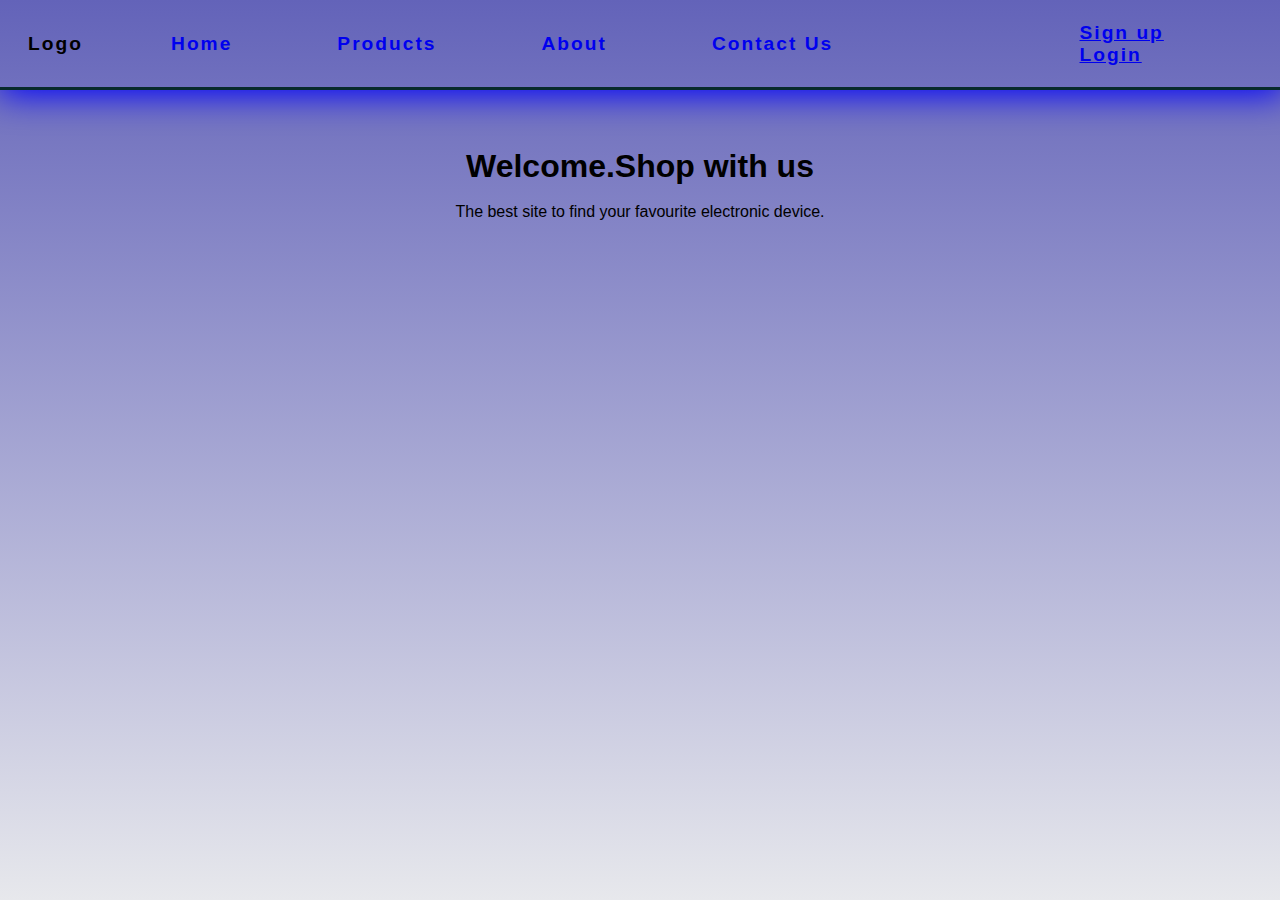
==== index.html @ 3da7c5a0 "Build dynamic navbar" ====
<!DOCTYPE html>
<html lang="en">

<head>
    <meta charset="UTF-8">
    <meta name="viewport" content="width=device-width, initial-scale=1.0">
    <script src="https://fontawesome.com/icons"></script>
    <title>Document</title>
    <link rel="stylesheet" href="./styles.css">
</head>

<body>
    <nav class="navbar">

    </nav>
    <section>
        <h1>Welcome.Shop with us</h1>
        <p>The best site to find your favourite electronic device.</p>
    </section>
    <script src=" ./script.js ">
    </script>

</body>

</html>
---- styles.css ----
* {
    margin: 0;
    padding: 0%;
    box-sizing: border-box;
}

body {
    background-image: linear-gradient(to bottom, rgb(99, 99, 185), rgb(231, 232, 236));
    background-attachment: fixed;
    font-family: sans-serif;
}

section {
    width: 80vw;
    margin: 5% auto;
    padding-top: 40;
    text-align: center;
    line-height: 25px;
}

h1 {
    margin-bottom: 20px;
}
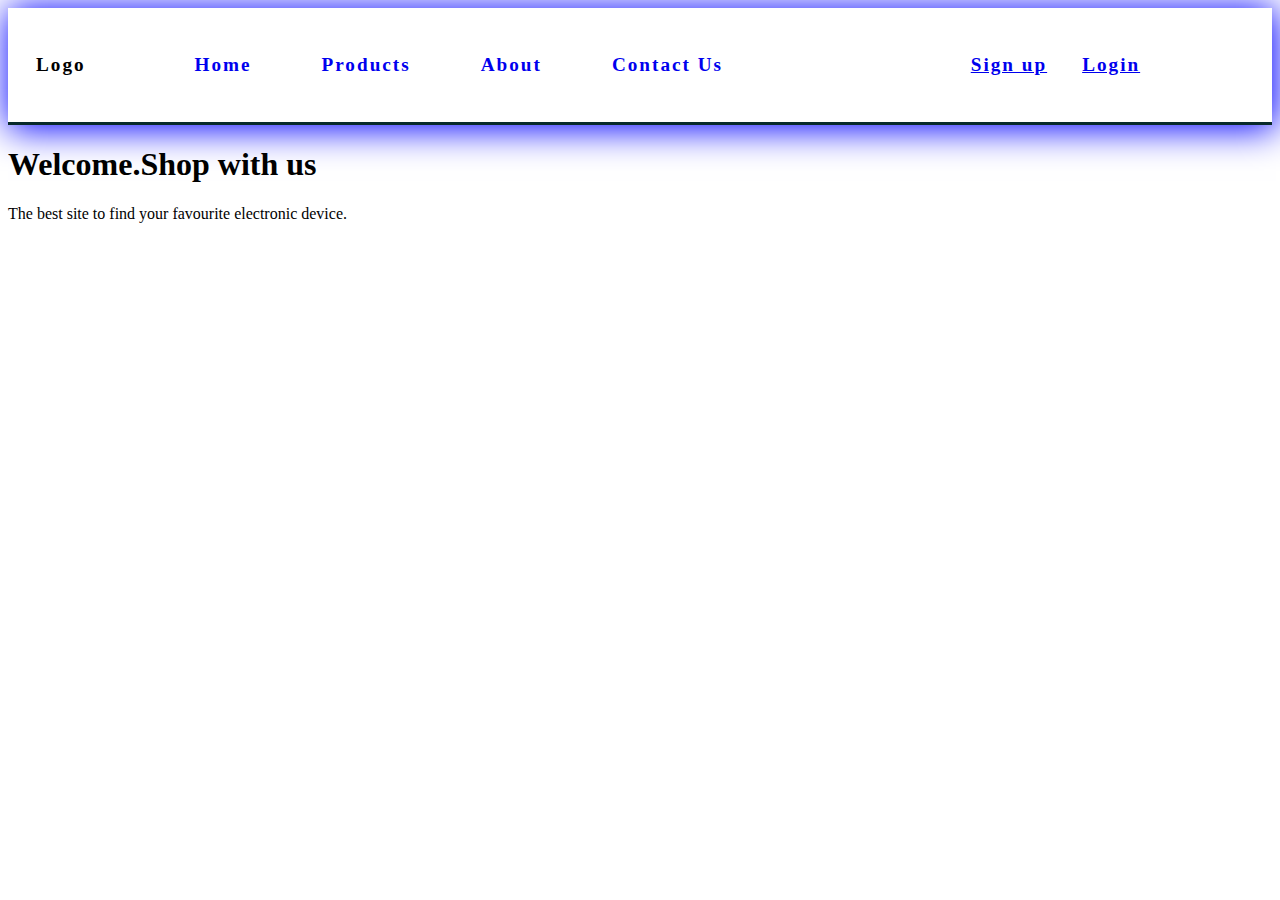
==== commit ce62c646: "CSS updates" ====
--- a/index.html
+++ b/index.html
@@ -1,13 +1,4 @@
-<!DOCTYPE html>
-<html lang="en">
-
-<head>
-    <meta charset="UTF-8">
-    <meta name="viewport" content="width=device-width, initial-scale=1.0">
-    <script src="https://fontawesome.com/icons"></script>
-    <title>Document</title>
-    <link rel="stylesheet" href="./styles.css">
-</head>
+<link rel="import" href="./includes/header.html">
 
 <body>
     <nav class="navbar">
@@ -17,7 +8,7 @@
         <h1>Welcome.Shop with us</h1>
         <p>The best site to find your favourite electronic device.</p>
     </section>
-    <script src=" ./script.js ">
+    <script src="./script.js">
     </script>
 
 </body>
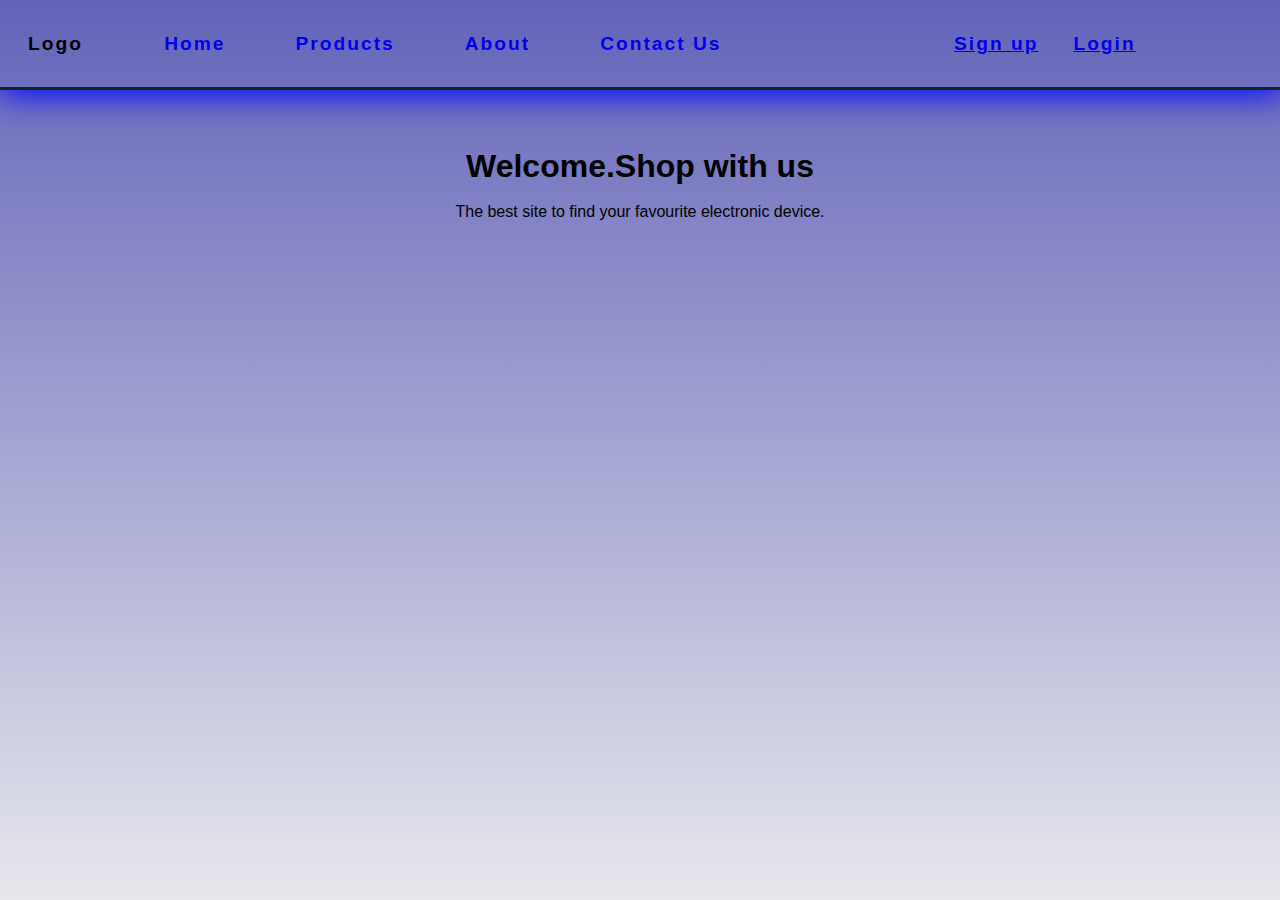
==== commit add9b7e2: "Implemented feature X, fixed bug Y" ====
--- a/index.html
+++ b/index.html
@@ -1,5 +1,16 @@
-<link rel="import" href="./includes/header.html">
+<!DOCTYPE html>
+<html lang="en">
 
+
+<head>
+    <meta charset="UTF-8">
+    <meta name="viewport" content="width=device-width, initial-scale=1.0">
+    <script src="https://fontawesome.com/icons"></script>
+    <title>Document</title>
+    <link rel="stylesheet" href="./css/styles.css">
+    <link rel="import" href="./css/styles.css">
+
+</head>
 <body>
     <nav class="navbar">
 
@@ -8,7 +19,7 @@
         <h1>Welcome.Shop with us</h1>
         <p>The best site to find your favourite electronic device.</p>
     </section>
-    <script src="./script.js">
+    <script src="./js/script.js">
     </script>
 
 </body>
--- a/css/styles.css
+++ b/css/styles.css
@@ -0,0 +1,23 @@
+* {
+    margin: 0;
+    padding: 0%;
+    box-sizing: border-box;
+}
+
+body {
+    background-image: linear-gradient(to bottom, rgb(99, 99, 185), rgb(231, 232, 236));
+    background-attachment: fixed;
+    font-family: sans-serif;
+}
+
+section {
+    width: 80vw;
+    margin: 5% auto;
+    padding-top: 40;
+    text-align: center;
+    line-height: 25px;
+}
+
+h1 {
+    margin-bottom: 20px;
+}--- a/css/styles.css
+++ b/css/styles.css
@@ -0,0 +1,23 @@
+* {
+    margin: 0;
+    padding: 0%;
+    box-sizing: border-box;
+}
+
+body {
+    background-image: linear-gradient(to bottom, rgb(99, 99, 185), rgb(231, 232, 236));
+    background-attachment: fixed;
+    font-family: sans-serif;
+}
+
+section {
+    width: 80vw;
+    margin: 5% auto;
+    padding-top: 40;
+    text-align: center;
+    line-height: 25px;
+}
+
+h1 {
+    margin-bottom: 20px;
+}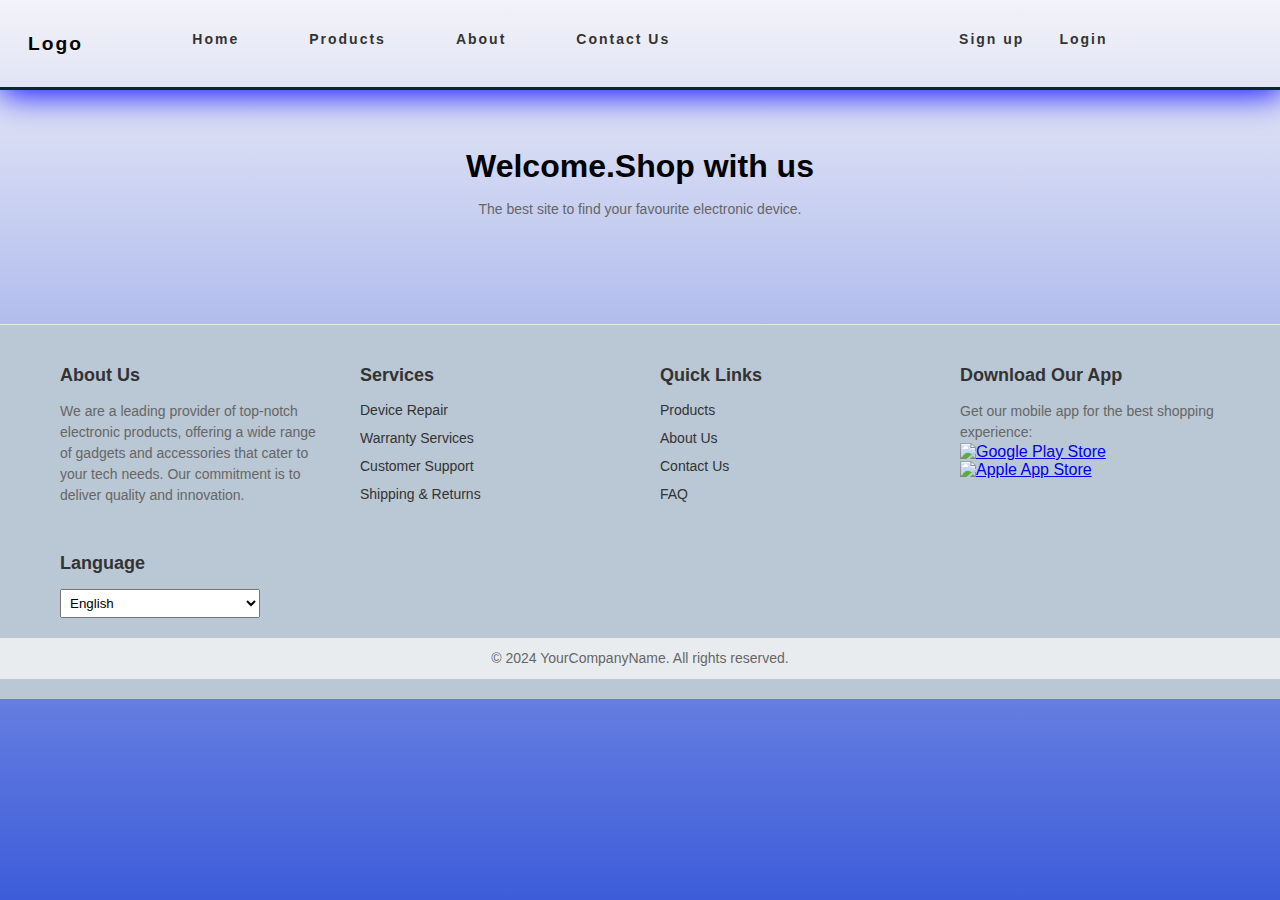
==== commit 41d64832: "create user signup form" ====
--- a/index.html
+++ b/index.html
@@ -8,9 +8,9 @@
     <script src="https://fontawesome.com/icons"></script>
     <title>Document</title>
     <link rel="stylesheet" href="./css/styles.css">
-    <link rel="import" href="./css/styles.css">
 
 </head>
+
 <body>
     <nav class="navbar">
 
@@ -19,9 +19,93 @@
         <h1>Welcome.Shop with us</h1>
         <p>The best site to find your favourite electronic device.</p>
     </section>
+    <div class="container">
+        <div class="blurred-image"></div>
+    </div>
+
+    <script>
+        window.onload = function() {
+            const blurredImage = document.querySelector('.blurred-image');
+
+            // Function to toggle active class for image animation
+            function toggleActive() {
+                blurredImage.classList.toggle('active');
+            }
+
+            // Toggle active class every 3 seconds
+            setInterval(toggleActive, 3000);
+        }
+    </script>
     <script src="./js/script.js">
     </script>
 
 </body>
+<footer>
+    <div class="container">
+
+        <!-- About Us Section -->
+        <div>
+            <h4>About Us</h4>
+            <p>We are a leading provider of top-notch electronic products, offering a wide range of gadgets and accessories that cater to your tech needs. Our commitment is to deliver quality and innovation.</p>
+        </div>
+
+        <!-- Services Section -->
+        <div>
+            <h4>Services</h4>
+            <ul>
+                <li><a href="/repair">Device Repair</a></li>
+                <li><a href="/warranty">Warranty Services</a></li>
+                <li><a href="/support">Customer Support</a></li>
+                <li><a href="/shipping">Shipping & Returns</a></li>
+            </ul>
+        </div>
+
+        <!-- Quick Links Section -->
+        <div>
+            <h4>Quick Links</h4>
+            <ul>
+                <li><a href="/products">Products</a></li>
+                <li><a href="/about">About Us</a></li>
+                <li><a href="/contact">Contact Us</a></li>
+                <li><a href="/faq">FAQ</a></li>
+            </ul>
+        </div>
+
+        <!-- Download Our App Section -->
+        <div class="app-links">
+            <h4>Download Our App</h4>
+            <p>Get our mobile app for the best shopping experience:</p>
+            <a href="https://play.google.com/store" target="_blank"><img src="google-play-badge.png" alt="Google Play Store"></a>
+            <a href="https://www.apple.com/app-store/" target="_blank"><img src="app-store-badge.png" alt="Apple App Store"></a>
+        </div>
+
+        <!-- Language Switcher -->
+        <div class="language-switcher">
+            <h4>Language</h4>
+            <select id="language-select">
+                  <option value="en" selected>English</option>
+                  <option value="sw">Swahili</option>
+                  <option value="es">Español</option>
+                  <option value="fr">Français</option>
+                  <option value="de">Deutsch</option>
+                  <option value="zh">中文</option>
+                </select>
+        </div>
+    </div>
+
+    <!-- Copyright Section -->
+    <div class="copyright">
+        <p>&copy; 2024 YourCompanyName. All rights reserved.</p>
+    </div>
+</footer>
+
+<script>
+    document.getElementById('language-select').addEventListener('change'),
+        function() {
+            const selectedLanguage = this.value;
+            alert('Language changed to: ' + selectedLanguage);
+            0
+        }
+</script>
 
 </html>--- a/css/styles.css
+++ b/css/styles.css
@@ -1,23 +1,246 @@
-* {
-    margin: 0;
-    padding: 0%;
-    box-sizing: border-box;
-}
-
-body {
-    background-image: linear-gradient(to bottom, rgb(99, 99, 185), rgb(231, 232, 236));
-    background-attachment: fixed;
-    font-family: sans-serif;
-}
-
-section {
-    width: 80vw;
-    margin: 5% auto;
-    padding-top: 40;
-    text-align: center;
-    line-height: 25px;
-}
-
-h1 {
-    margin-bottom: 20px;
-}+                                    * {
+                                        margin: 0;
+                                        padding: 0%;
+                                        box-sizing: border-box;
+                                    }
+                                    
+                                    body {
+                                        background-image: linear-gradient(to bottom, rgb(243, 243, 248), rgb(61, 92, 217));
+                                        background-attachment: fixed;
+                                        font-family: sans-serif;
+                                    }
+                                    
+                                    section {
+                                        width: 80vw;
+                                        margin: 5% auto;
+                                        padding-top: 40;
+                                        text-align: center;
+                                        line-height: 25px;
+                                    }
+                                    
+                                    h1 {
+                                        margin-bottom: 20px;
+                                    }
+                                    
+                                    footer {
+                                        background-color: #bac7d4;
+                                        padding: 20px 0;
+                                        border-top: 1px solid #e7e7e7;
+                                        z-index: 1000;
+                                    }
+                                    
+                                    .container {
+                                        max-width: 1200px;
+                                        margin: auto;
+                                        display: flex;
+                                        justify-content: space-between;
+                                        flex-wrap: wrap;
+                                    }
+                                    
+                                    .container div {
+                                        flex: 1;
+                                        padding: 20px;
+                                        min-width: 250px;
+                                    }
+                                    
+                                    h4 {
+                                        font-size: 18px;
+                                        margin-bottom: 15px;
+                                        color: #333;
+                                    }
+                                    
+                                    p {
+                                        color: #666;
+                                        font-size: 14px;
+                                        line-height: 1.5;
+                                    }
+                                    
+                                    ul {
+                                        list-style: none;
+                                        padding: 0;
+                                    }
+                                    
+                                    ul li {
+                                        margin-bottom: 10px;
+                                    }
+                                    
+                                    ul li a {
+                                        text-decoration: none;
+                                        color: #333;
+                                        font-size: 14px;
+                                        transition: color 0.3s;
+                                    }
+                                    
+                                    ul li a:hover {
+                                        color: #007bff;
+                                    }
+                                    
+                                    .app-links img {
+                                        width: 120px;
+                                        margin-right: 10px;
+                                    }
+                                    
+                                    .language-switcher select {
+                                        padding: 5px;
+                                        width: 100%;
+                                        max-width: 200px;
+                                    }
+                                    
+                                    .copyright {
+                                        text-align: center;
+                                        padding: 10px 0;
+                                        background-color: #e9ecef;
+                                        color: #333;
+                                        font-size: 14px;
+                                    }
+                                    /* Responsive design */
+                                    
+                                    @media (max-width: 768px) {
+                                        .container {
+                                            flex-direction: column;
+                                            align-items: center;
+                                        }
+                                        .container>div {
+                                            padding: 20px 0;
+                                            text-align: center;
+                                        }
+                                        .app-links {
+                                            display: flex;
+                                            justify-content: center;
+                                        }
+                                    }
+                                    /* .blurred-image {
+                                        width: 100%;
+                                        height: 100%;
+                                        position: absolute;
+                                        top: 0;
+                                        left: 0;
+                                        background-image: url('https://via.placeholder.com/150');
+                                        background-size: cover;
+                                        filter: blur(10px);
+                                        transition: transform 0.5s ease;
+                                    }
+                                    
+                                    .blurred-image.active {
+                                        transform: translateX(100%)
+                                    } */
+                                    
+                                    .header {
+                                        display: flex;
+                                        justify-content: space-between;
+                                        align-items: center;
+                                        padding: 10px 20px;
+                                        background-color: #f0f0f0;
+                                    }
+                                    
+                                    .Logo {
+                                        font-weight: bold;
+                                    }
+                                    
+                                    .Cart {
+                                        cursor: pointer;
+                                    }
+                                    
+                                    .sidebar {
+                                        flex: 0 0 300px;
+                                        background-color: #e0e0e0;
+                                        padding: 20px;
+                                        border-left: 1px solid #ccc;
+                                    }
+                                    
+                                    .head {
+                                        border-bottom: 1px solid #ccc;
+                                        padding-bottom: 10px;
+                                        margin-bottom: 10px;
+                                    }
+                                    
+                                    .foot {
+                                        margin-top: 20px;
+                                        text-align: right;
+                                    }
+                                    /* Media query for smaller screens */
+                                    
+                                    @media only screen and (max-width: 768px) {
+                                        .container {
+                                            flex-direction: column;
+                                        }
+                                        .sidebar {
+                                            flex: 1;
+                                            border-left: none;
+                                            border-top: 1px solid #ccc;
+                                        }
+                                    }
+                                    
+                                    #openSignupBtn {
+                                        padding: 10px 20px;
+                                        font-size: 16px;
+                                        cursor: pointer;
+                                    }
+                                    
+                                    .modal {
+                                        display: none;
+                                        position: fixed;
+                                        z-index: 1;
+                                        left: 0;
+                                        top: 0;
+                                        width: 100%;
+                                        height: 100%;
+                                        overflow: auto;
+                                        background-color: rgba(0, 0, 0, 0.4);
+                                        justify-content: center;
+                                        align-items: center;
+                                    }
+                                    
+                                    .modal-content {
+                                        background-color: #fff;
+                                        padding: 20px;
+                                        border: 1px solid #888;
+                                        width: 300px;
+                                        border-radius: 8px;
+                                        box-shadow: 0 5px 15px rgba(0, 0, 0, 0.3);
+                                    }
+                                    
+                                    .close {
+                                        color: #aaa;
+                                        float: right;
+                                        font-size: 28px;
+                                        font-weight: bold;
+                                        cursor: pointer;
+                                    }
+                                    
+                                    .close:hover,
+                                    .close:focus {
+                                        color: #000;
+                                        text-decoration: none;
+                                        cursor: pointer;
+                                    }
+                                    
+                                    form {
+                                        display: flex;
+                                        flex-direction: column;
+                                    }
+                                    
+                                    label {
+                                        margin-top: 10px;
+                                    }
+                                    
+                                    input {
+                                        padding: 10px;
+                                        margin-top: 5px;
+                                        border: 1px solid #ccc;
+                                        border-radius: 4px;
+                                    }
+                                    
+                                    button[type="submit"] {
+                                        margin-top: 20px;
+                                        padding: 10px;
+                                        background-color: #28a745;
+                                        color: white;
+                                        border: none;
+                                        border-radius: 4px;
+                                        cursor: pointer;
+                                    }
+                                    
+                                    button[type="submit"]:hover {
+                                        background-color: #218838;
+                                    }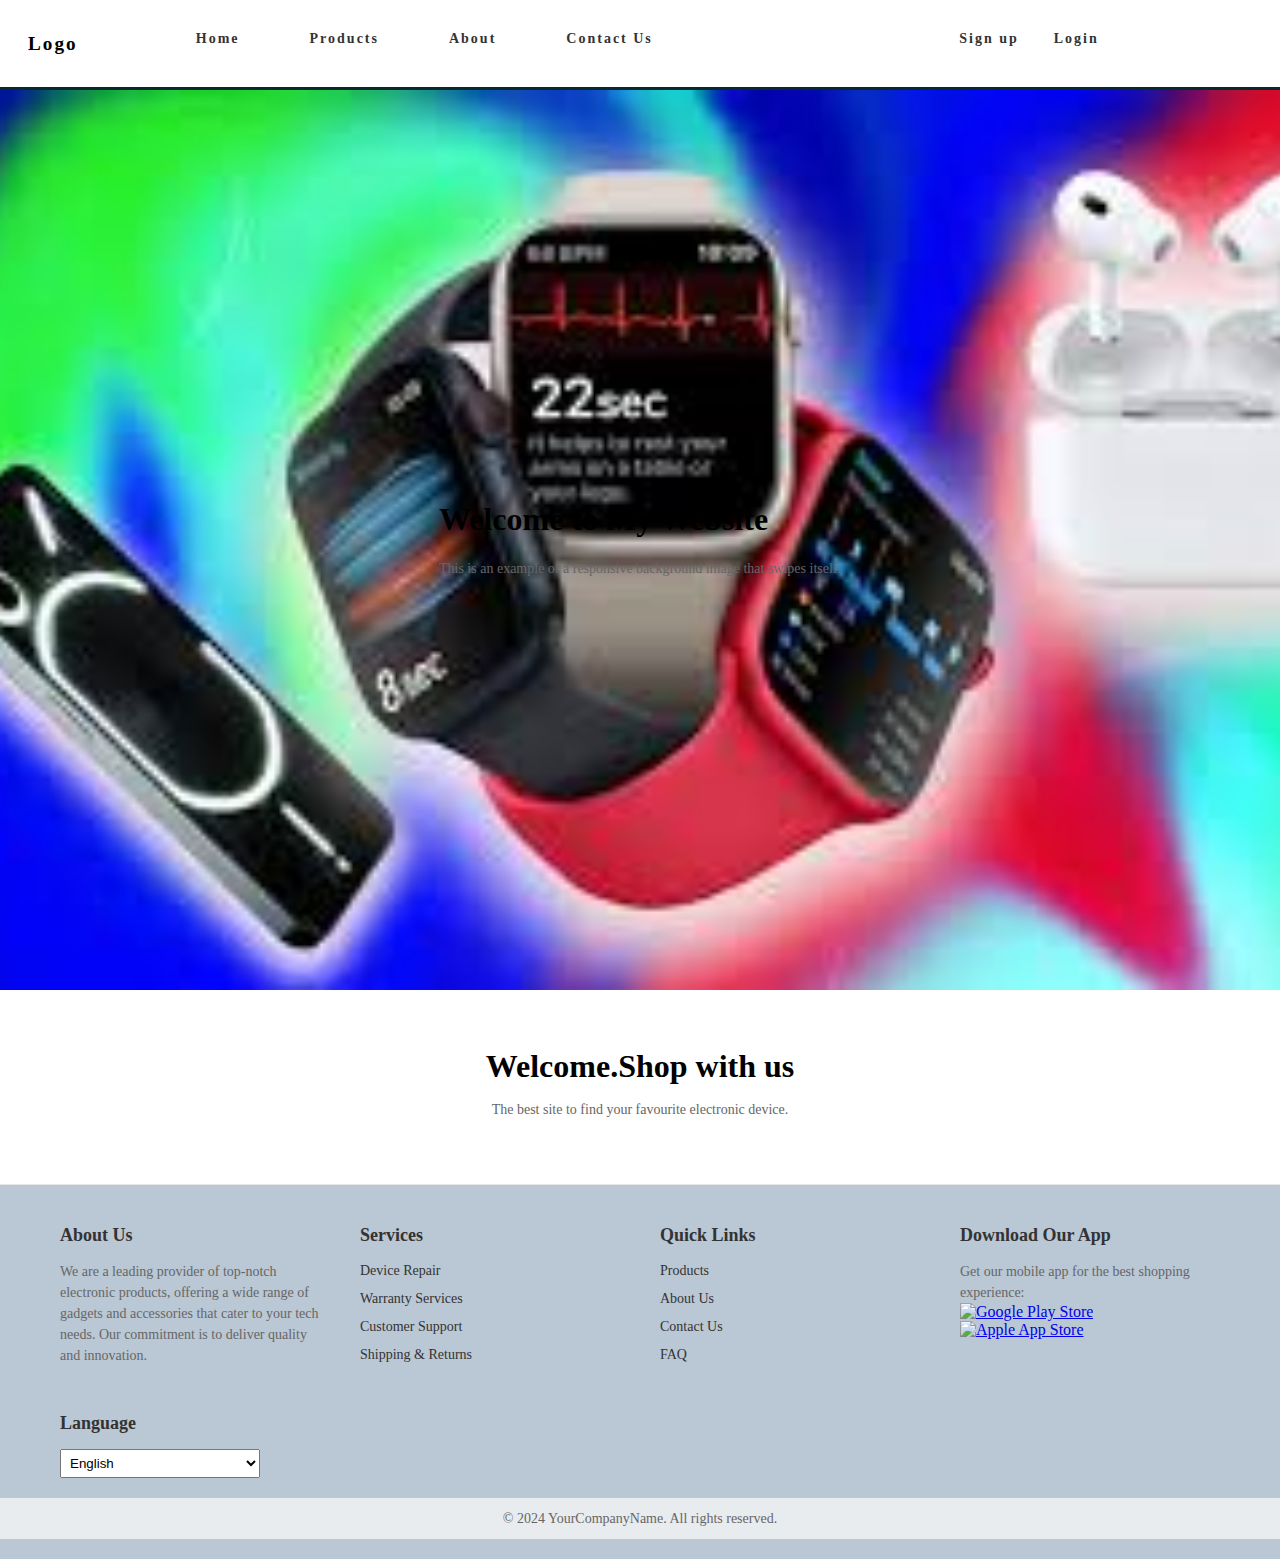
==== commit 1eb96a4b: "Add form validation for login and signup" ====
--- a/index.html
+++ b/index.html
@@ -15,11 +15,18 @@
     <nav class="navbar">
 
     </nav>
+    <div class="background-container" id="backgroundContainer">
+        <div class="content">
+            <h1>Welcome to My Website</h1>
+            <p>This is an example of a responsive background image that swipes itself.</p>
+        </div>
+    </div>
+
     <section>
         <h1>Welcome.Shop with us</h1>
         <p>The best site to find your favourite electronic device.</p>
     </section>
-    <div class="container">
+    <!-- <div class="container">
         <div class="blurred-image"></div>
     </div>
 
@@ -35,7 +42,7 @@
             // Toggle active class every 3 seconds
             setInterval(toggleActive, 3000);
         }
-    </script>
+    </script> -->
     <script src="./js/script.js">
     </script>
 
@@ -98,7 +105,7 @@
         <p>&copy; 2024 YourCompanyName. All rights reserved.</p>
     </div>
 </footer>
-
+<script src="./"></script>
 <script>
     document.getElementById('language-select').addEventListener('change'),
         function() {
--- a/css/styles.css
+++ b/css/styles.css
@@ -1,246 +1,276 @@
-                                    * {
-                                        margin: 0;
-                                        padding: 0%;
-                                        box-sizing: border-box;
-                                    }
-                                    
-                                    body {
-                                        background-image: linear-gradient(to bottom, rgb(243, 243, 248), rgb(61, 92, 217));
-                                        background-attachment: fixed;
-                                        font-family: sans-serif;
-                                    }
-                                    
-                                    section {
-                                        width: 80vw;
-                                        margin: 5% auto;
-                                        padding-top: 40;
-                                        text-align: center;
-                                        line-height: 25px;
-                                    }
-                                    
-                                    h1 {
-                                        margin-bottom: 20px;
-                                    }
-                                    
-                                    footer {
-                                        background-color: #bac7d4;
-                                        padding: 20px 0;
-                                        border-top: 1px solid #e7e7e7;
-                                        z-index: 1000;
-                                    }
-                                    
-                                    .container {
-                                        max-width: 1200px;
-                                        margin: auto;
-                                        display: flex;
-                                        justify-content: space-between;
-                                        flex-wrap: wrap;
-                                    }
-                                    
-                                    .container div {
-                                        flex: 1;
-                                        padding: 20px;
-                                        min-width: 250px;
-                                    }
-                                    
-                                    h4 {
-                                        font-size: 18px;
-                                        margin-bottom: 15px;
-                                        color: #333;
-                                    }
-                                    
-                                    p {
-                                        color: #666;
-                                        font-size: 14px;
-                                        line-height: 1.5;
-                                    }
-                                    
-                                    ul {
-                                        list-style: none;
-                                        padding: 0;
-                                    }
-                                    
-                                    ul li {
-                                        margin-bottom: 10px;
-                                    }
-                                    
-                                    ul li a {
-                                        text-decoration: none;
-                                        color: #333;
-                                        font-size: 14px;
-                                        transition: color 0.3s;
-                                    }
-                                    
-                                    ul li a:hover {
-                                        color: #007bff;
-                                    }
-                                    
-                                    .app-links img {
-                                        width: 120px;
-                                        margin-right: 10px;
-                                    }
-                                    
-                                    .language-switcher select {
-                                        padding: 5px;
-                                        width: 100%;
-                                        max-width: 200px;
-                                    }
-                                    
-                                    .copyright {
-                                        text-align: center;
-                                        padding: 10px 0;
-                                        background-color: #e9ecef;
-                                        color: #333;
-                                        font-size: 14px;
-                                    }
-                                    /* Responsive design */
-                                    
-                                    @media (max-width: 768px) {
-                                        .container {
-                                            flex-direction: column;
-                                            align-items: center;
-                                        }
-                                        .container>div {
-                                            padding: 20px 0;
-                                            text-align: center;
-                                        }
-                                        .app-links {
-                                            display: flex;
-                                            justify-content: center;
-                                        }
-                                    }
-                                    /* .blurred-image {
-                                        width: 100%;
-                                        height: 100%;
-                                        position: absolute;
-                                        top: 0;
-                                        left: 0;
-                                        background-image: url('https://via.placeholder.com/150');
-                                        background-size: cover;
-                                        filter: blur(10px);
-                                        transition: transform 0.5s ease;
-                                    }
-                                    
-                                    .blurred-image.active {
-                                        transform: translateX(100%)
-                                    } */
-                                    
-                                    .header {
-                                        display: flex;
-                                        justify-content: space-between;
-                                        align-items: center;
-                                        padding: 10px 20px;
-                                        background-color: #f0f0f0;
-                                    }
-                                    
-                                    .Logo {
-                                        font-weight: bold;
-                                    }
-                                    
-                                    .Cart {
-                                        cursor: pointer;
-                                    }
-                                    
-                                    .sidebar {
-                                        flex: 0 0 300px;
-                                        background-color: #e0e0e0;
-                                        padding: 20px;
-                                        border-left: 1px solid #ccc;
-                                    }
-                                    
-                                    .head {
-                                        border-bottom: 1px solid #ccc;
-                                        padding-bottom: 10px;
-                                        margin-bottom: 10px;
-                                    }
-                                    
-                                    .foot {
-                                        margin-top: 20px;
-                                        text-align: right;
-                                    }
-                                    /* Media query for smaller screens */
-                                    
-                                    @media only screen and (max-width: 768px) {
-                                        .container {
-                                            flex-direction: column;
-                                        }
-                                        .sidebar {
-                                            flex: 1;
-                                            border-left: none;
-                                            border-top: 1px solid #ccc;
-                                        }
-                                    }
-                                    
-                                    #openSignupBtn {
-                                        padding: 10px 20px;
-                                        font-size: 16px;
-                                        cursor: pointer;
-                                    }
-                                    
-                                    .modal {
-                                        display: none;
-                                        position: fixed;
-                                        z-index: 1;
-                                        left: 0;
-                                        top: 0;
-                                        width: 100%;
-                                        height: 100%;
-                                        overflow: auto;
-                                        background-color: rgba(0, 0, 0, 0.4);
-                                        justify-content: center;
-                                        align-items: center;
-                                    }
-                                    
-                                    .modal-content {
-                                        background-color: #fff;
-                                        padding: 20px;
-                                        border: 1px solid #888;
-                                        width: 300px;
-                                        border-radius: 8px;
-                                        box-shadow: 0 5px 15px rgba(0, 0, 0, 0.3);
-                                    }
-                                    
-                                    .close {
-                                        color: #aaa;
-                                        float: right;
-                                        font-size: 28px;
-                                        font-weight: bold;
-                                        cursor: pointer;
-                                    }
-                                    
-                                    .close:hover,
-                                    .close:focus {
-                                        color: #000;
-                                        text-decoration: none;
-                                        cursor: pointer;
-                                    }
-                                    
-                                    form {
-                                        display: flex;
-                                        flex-direction: column;
-                                    }
-                                    
-                                    label {
-                                        margin-top: 10px;
-                                    }
-                                    
-                                    input {
-                                        padding: 10px;
-                                        margin-top: 5px;
-                                        border: 1px solid #ccc;
-                                        border-radius: 4px;
-                                    }
-                                    
-                                    button[type="submit"] {
-                                        margin-top: 20px;
-                                        padding: 10px;
-                                        background-color: #28a745;
-                                        color: white;
-                                        border: none;
-                                        border-radius: 4px;
-                                        cursor: pointer;
-                                    }
-                                    
-                                    button[type="submit"]:hover {
-                                        background-color: #218838;
-                                    }+                                                                * {
+                                                                    margin: 0;
+                                                                    padding: 0%;
+                                                                    box-sizing: border-box;
+                                                                }
+                                                                
+                                                                .background-container {
+                                                                    /* background-image: linear-gradient(to bottom, rgb(243, 243, 248), rgb(61, 92, 217));
+                                                                    background-attachment: fixed;
+                                                                    font-family: sans-serif; */
+                                                                    background-image: url("../images/background\ image.jpg");
+                                                                    background-repeat: no-repeat;
+                                                                }
+                                                                
+                                                                section {
+                                                                    width: 80vw;
+                                                                    margin: 5% auto;
+                                                                    padding-top: 40;
+                                                                    text-align: center;
+                                                                    line-height: 25px;
+                                                                }
+                                                                
+                                                                h1 {
+                                                                    margin-bottom: 20px;
+                                                                }
+                                                                
+                                                                footer {
+                                                                    background-color: #bac7d4;
+                                                                    padding: 20px 0;
+                                                                    border-top: 1px solid #e7e7e7;
+                                                                    z-index: 1000;
+                                                                }
+                                                                
+                                                                .container {
+                                                                    max-width: 1200px;
+                                                                    margin: auto;
+                                                                    display: flex;
+                                                                    justify-content: space-between;
+                                                                    flex-wrap: wrap;
+                                                                }
+                                                                
+                                                                .container div {
+                                                                    flex: 1;
+                                                                    padding: 20px;
+                                                                    min-width: 250px;
+                                                                }
+                                                                
+                                                                h4 {
+                                                                    font-size: 18px;
+                                                                    margin-bottom: 15px;
+                                                                    color: #333;
+                                                                }
+                                                                
+                                                                p {
+                                                                    color: #666;
+                                                                    font-size: 14px;
+                                                                    line-height: 1.5;
+                                                                }
+                                                                
+                                                                ul {
+                                                                    list-style: none;
+                                                                    padding: 0;
+                                                                }
+                                                                
+                                                                ul li {
+                                                                    margin-bottom: 10px;
+                                                                }
+                                                                
+                                                                ul li a {
+                                                                    text-decoration: none;
+                                                                    color: #333;
+                                                                    font-size: 14px;
+                                                                    transition: color 0.3s;
+                                                                }
+                                                                
+                                                                ul li a:hover {
+                                                                    color: #007bff;
+                                                                }
+                                                                
+                                                                .app-links img {
+                                                                    width: 120px;
+                                                                    margin-right: 10px;
+                                                                }
+                                                                
+                                                                .language-switcher select {
+                                                                    padding: 5px;
+                                                                    width: 100%;
+                                                                    max-width: 200px;
+                                                                }
+                                                                
+                                                                .copyright {
+                                                                    text-align: center;
+                                                                    padding: 10px 0;
+                                                                    background-color: #e9ecef;
+                                                                    color: #333;
+                                                                    font-size: 14px;
+                                                                }
+                                                                /* Responsive design */
+                                                                
+                                                                @media (max-width: 768px) {
+                                                                    .container {
+                                                                        flex-direction: column;
+                                                                        align-items: center;
+                                                                    }
+                                                                    .container>div {
+                                                                        padding: 20px 0;
+                                                                        text-align: center;
+                                                                    }
+                                                                    .app-links {
+                                                                        display: flex;
+                                                                        justify-content: center;
+                                                                    }
+                                                                }
+                                                                
+                                                                .header {
+                                                                    display: flex;
+                                                                    justify-content: space-between;
+                                                                    align-items: center;
+                                                                    padding: 10px 20px;
+                                                                    background-color: #f0f0f0;
+                                                                }
+                                                                
+                                                                .Logo {
+                                                                    font-weight: bold;
+                                                                }
+                                                                
+                                                                .Cart {
+                                                                    cursor: pointer;
+                                                                }
+                                                                
+                                                                .sidebar {
+                                                                    flex: 0 0 300px;
+                                                                    background-color: #e0e0e0;
+                                                                    padding: 20px;
+                                                                    border-left: 1px solid #ccc;
+                                                                }
+                                                                
+                                                                .head {
+                                                                    border-bottom: 1px solid #ccc;
+                                                                    padding-bottom: 10px;
+                                                                    margin-bottom: 10px;
+                                                                }
+                                                                
+                                                                .foot {
+                                                                    margin-top: 20px;
+                                                                    text-align: right;
+                                                                }
+                                                                /* Media query for smaller screens */
+                                                                
+                                                                @media only screen and (max-width: 768px) {
+                                                                    .container {
+                                                                        flex-direction: column;
+                                                                    }
+                                                                    .sidebar {
+                                                                        flex: 1;
+                                                                        border-left: none;
+                                                                        border-top: 1px solid #ccc;
+                                                                    }
+                                                                }
+                                                                
+                                                                #openSignupBtn {
+                                                                    padding: 10px 20px;
+                                                                    font-size: 16px;
+                                                                    cursor: pointer;
+                                                                }
+                                                                
+                                                                .modal {
+                                                                    display: none;
+                                                                    position: fixed;
+                                                                    z-index: 1;
+                                                                    left: 0;
+                                                                    top: 0;
+                                                                    width: 100%;
+                                                                    height: 100%;
+                                                                    overflow: auto;
+                                                                    background-color: rgba(0, 0, 0, 0.4);
+                                                                    justify-content: center;
+                                                                    align-items: center;
+                                                                }
+                                                                
+                                                                .modal-content {
+                                                                    background-color: #fff;
+                                                                    padding: 20px;
+                                                                    border: 1px solid #888;
+                                                                    width: 300px;
+                                                                    border-radius: 8px;
+                                                                    box-shadow: 0 5px 15px rgba(0, 0, 0, 0.3);
+                                                                }
+                                                                
+                                                                .close {
+                                                                    color: #aaa;
+                                                                    float: right;
+                                                                    font-size: 28px;
+                                                                    font-weight: bold;
+                                                                    cursor: pointer;
+                                                                }
+                                                                
+                                                                .close:hover,
+                                                                .close:focus {
+                                                                    color: #000;
+                                                                    text-decoration: none;
+                                                                    cursor: pointer;
+                                                                }
+                                                                
+                                                                .container_f {
+                                                                    background-color: #fff;
+                                                                    padding: 20px;
+                                                                    border-radius: 10px;
+                                                                    box-shadow: 0 2px 10px rgba(0, 0, 0, 0.1);
+                                                                    width: 100%;
+                                                                    max-width: 400px;
+                                                                    text-align: center;
+                                                                }
+                                                                
+                                                                .signup-form h2 {
+                                                                    margin-bottom: 20px;
+                                                                    color: #333;
+                                                                    text-align: center;
+                                                                }
+                                                                
+                                                                .form-group {
+                                                                    margin-bottom: 15px;
+                                                                }
+                                                                
+                                                                .form-group label {
+                                                                    display: block;
+                                                                    margin-bottom: 5px;
+                                                                    color: #555;
+                                                                }
+                                                                
+                                                                .form-group input {
+                                                                    width: 100%;
+                                                                    padding: 10px;
+                                                                    border: 1px solid #ccc;
+                                                                    border-radius: 5px;
+                                                                }
+                                                                
+                                                                .form-group small {
+                                                                    display: block;
+                                                                    margin-top: 5px;
+                                                                    color: #999;
+                                                                }
+                                                                
+                                                                button {
+                                                                    width: 100%;
+                                                                    padding: 10px;
+                                                                    background-color: #007bff;
+                                                                    border: none;
+                                                                    border-radius: 5px;
+                                                                    color: #fff;
+                                                                    font-size: 16px;
+                                                                    cursor: pointer;
+                                                                    transition: background-color 0.3s ease;
+                                                                }
+                                                                
+                                                                button:hover {
+                                                                    background-color: #0056b3;
+                                                                }
+                                                                
+                                                                .background-container {
+                                                                    height: 100vh;
+                                                                    width: 100%;
+                                                                    background-size: cover;
+                                                                    background-position: center;
+                                                                    background-repeat: no-repeat;
+                                                                    display: flex;
+                                                                    justify-content: center;
+                                                                    align-items: center;
+                                                                    transition: background-image 1s ease-in-out;
+                                                                }
+                                                                
+                                                                @media (max-width: 768px) {
+                                                                    .content {
+                                                                        padding: 10px;
+                                                                    }
+                                                                }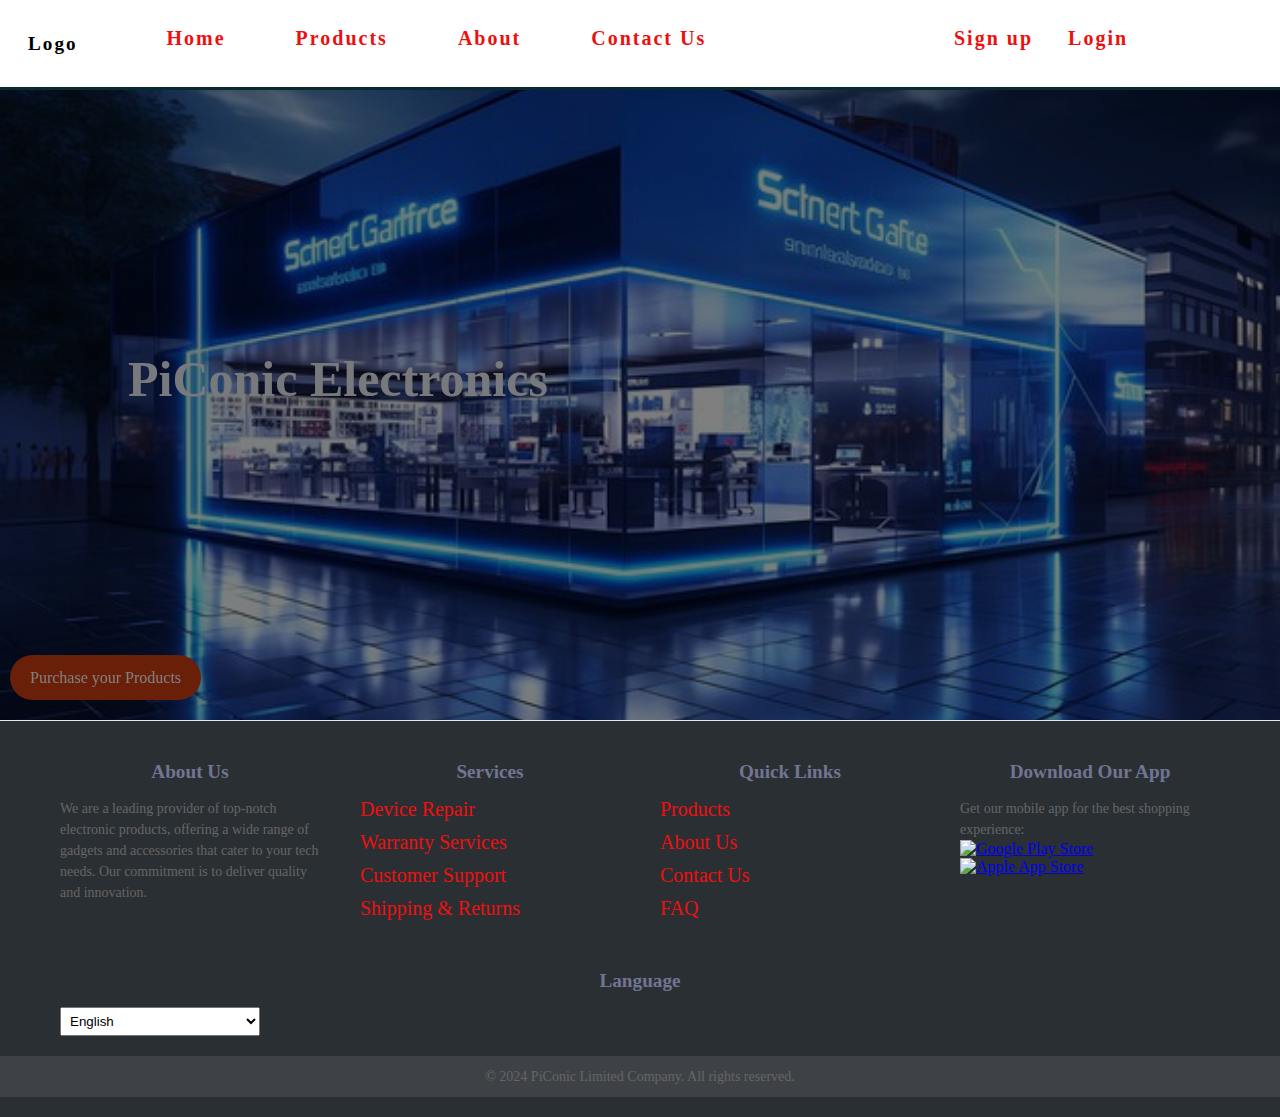
==== commit 0ad8fd53: "work on containers" ====
--- a/index.html
+++ b/index.html
@@ -6,49 +6,44 @@
     <meta charset="UTF-8">
     <meta name="viewport" content="width=device-width, initial-scale=1.0">
     <script src="https://fontawesome.com/icons"></script>
-    <title>Document</title>
+    <title>PiConic Company</title>
     <link rel="stylesheet" href="./css/styles.css">
 
 </head>
 
 <body>
+
     <nav class="navbar">
 
     </nav>
-    <div class="background-container" id="backgroundContainer">
-        <div class="content">
-            <h1>Welcome to My Website</h1>
-            <p>This is an example of a responsive background image that swipes itself.</p>
+    <!-- <div class="hover-bg"></div> -->
+    <div class=" background-container " id="backgroundContainer ">
+        <div class="content ">
+            <h1 class="moving-statement ">
+
+                PiConic Electronics
+            </h1>
+            <!-- <h1>Welcome to PiConic Electronic site.</h1> -->
+            <section class="hero ">
+                <!-- Hero section content goes here, e.g., a banner with a call-to-action -->
+                <!-- <h6>Welcome to Our Amazing Gadgets Store!</h6>
+                <p6>Discover the latest and greatest gadgets that will transform your tech experience.</p6> -->
+                <a href="./addtocart.html " class="cta-button ">Purchase your Products</a>
+            </section>
+
         </div>
+
+
     </div>
 
-    <section>
-        <h1>Welcome.Shop with us</h1>
-        <p>The best site to find your favourite electronic device.</p>
-    </section>
-    <!-- <div class="container">
-        <div class="blurred-image"></div>
-    </div>
 
-    <script>
-        window.onload = function() {
-            const blurredImage = document.querySelector('.blurred-image');
-
-            // Function to toggle active class for image animation
-            function toggleActive() {
-                blurredImage.classList.toggle('active');
-            }
-
-            // Toggle active class every 3 seconds
-            setInterval(toggleActive, 3000);
-        }
-    </script> -->
-    <script src="./js/script.js">
+    <script src="./js/script.js ">
     </script>
 
 </body>
+<!-- </p1> <button class="transparent-button "><a href="http:// "></a>Get Started</button> -->
 <footer>
-    <div class="container">
+    <div class="container ">
 
         <!-- About Us Section -->
         <div>
@@ -60,10 +55,10 @@
         <div>
             <h4>Services</h4>
             <ul>
-                <li><a href="/repair">Device Repair</a></li>
-                <li><a href="/warranty">Warranty Services</a></li>
-                <li><a href="/support">Customer Support</a></li>
-                <li><a href="/shipping">Shipping & Returns</a></li>
+                <li><a href="/repair ">Device Repair</a></li>
+                <li><a href="/warranty ">Warranty Services</a></li>
+                <li><a href="/support ">Customer Support</a></li>
+                <li><a href="/shipping ">Shipping & Returns</a></li>
             </ul>
         </div>
 
@@ -71,41 +66,41 @@
         <div>
             <h4>Quick Links</h4>
             <ul>
-                <li><a href="/products">Products</a></li>
-                <li><a href="/about">About Us</a></li>
-                <li><a href="/contact">Contact Us</a></li>
-                <li><a href="/faq">FAQ</a></li>
+                <li><a href="./addtocart.html ">Products</a></li>
+                <li><a href="./About.html ">About Us</a></li>
+                <li><a href="./contactus.html ">Contact Us</a></li>
+                <li><a href="/faq ">FAQ</a></li>
             </ul>
         </div>
 
         <!-- Download Our App Section -->
-        <div class="app-links">
+        <div class="app-links ">
             <h4>Download Our App</h4>
             <p>Get our mobile app for the best shopping experience:</p>
-            <a href="https://play.google.com/store" target="_blank"><img src="google-play-badge.png" alt="Google Play Store"></a>
-            <a href="https://www.apple.com/app-store/" target="_blank"><img src="app-store-badge.png" alt="Apple App Store"></a>
+            <a href="https://play.google.com/store " target="_blank "><img src="google-play-badge.png " alt="Google Play Store "></a>
+            <a href="https://www.apple.com/app-store/ " target="_blank "><img src="app-store-badge.png " alt="Apple App Store "></a>
         </div>
 
         <!-- Language Switcher -->
-        <div class="language-switcher">
+        <div class="language-switcher ">
             <h4>Language</h4>
-            <select id="language-select">
-                  <option value="en" selected>English</option>
-                  <option value="sw">Swahili</option>
-                  <option value="es">Español</option>
-                  <option value="fr">Français</option>
-                  <option value="de">Deutsch</option>
-                  <option value="zh">中文</option>
+            <select id="language-select ">
+                  <option value="en " selected>English</option>
+                  <option value="sw ">Swahili</option>
+                  <option value="es ">Español</option>
+                  <option value="fr ">Français</option>
+                  <option value="de ">Deutsch</option>
+                  <option value="zh ">中文</option>
                 </select>
         </div>
     </div>
 
     <!-- Copyright Section -->
-    <div class="copyright">
-        <p>&copy; 2024 YourCompanyName. All rights reserved.</p>
+    <div class="copyright ">
+        <p>&copy; 2024 PiConic Limited Company. All rights reserved.</p>
     </div>
 </footer>
-<script src="./"></script>
+<script src="./ "></script>
 <script>
     document.getElementById('language-select').addEventListener('change'),
         function() {
--- a/css/styles.css
+++ b/css/styles.css
@@ -1,276 +1,355 @@
-                                                                * {
-                                                                    margin: 0;
-                                                                    padding: 0%;
-                                                                    box-sizing: border-box;
-                                                                }
-                                                                
-                                                                .background-container {
-                                                                    /* background-image: linear-gradient(to bottom, rgb(243, 243, 248), rgb(61, 92, 217));
+                                                                        * {
+                                                                            margin: 0;
+                                                                            padding: 0%;
+                                                                            box-sizing: border-box;
+                                                                            height: 70av;
+                                                                        }
+                                                                        
+                                                                        .background-container {
+                                                                            /* background-image: linear-gradient(to bottom, rgb(243, 243, 248), rgb(61, 92, 217));
                                                                     background-attachment: fixed;
                                                                     font-family: sans-serif; */
-                                                                    background-image: url("../images/background\ image.jpg");
-                                                                    background-repeat: no-repeat;
-                                                                }
-                                                                
-                                                                section {
-                                                                    width: 80vw;
-                                                                    margin: 5% auto;
-                                                                    padding-top: 40;
-                                                                    text-align: center;
-                                                                    line-height: 25px;
-                                                                }
-                                                                
-                                                                h1 {
-                                                                    margin-bottom: 20px;
-                                                                }
-                                                                
-                                                                footer {
-                                                                    background-color: #bac7d4;
-                                                                    padding: 20px 0;
-                                                                    border-top: 1px solid #e7e7e7;
-                                                                    z-index: 1000;
-                                                                }
-                                                                
-                                                                .container {
-                                                                    max-width: 1200px;
-                                                                    margin: auto;
-                                                                    display: flex;
-                                                                    justify-content: space-between;
-                                                                    flex-wrap: wrap;
-                                                                }
-                                                                
-                                                                .container div {
-                                                                    flex: 1;
-                                                                    padding: 20px;
-                                                                    min-width: 250px;
-                                                                }
-                                                                
-                                                                h4 {
-                                                                    font-size: 18px;
-                                                                    margin-bottom: 15px;
-                                                                    color: #333;
-                                                                }
-                                                                
-                                                                p {
-                                                                    color: #666;
-                                                                    font-size: 14px;
-                                                                    line-height: 1.5;
-                                                                }
-                                                                
-                                                                ul {
-                                                                    list-style: none;
-                                                                    padding: 0;
-                                                                }
-                                                                
-                                                                ul li {
-                                                                    margin-bottom: 10px;
-                                                                }
-                                                                
-                                                                ul li a {
-                                                                    text-decoration: none;
-                                                                    color: #333;
-                                                                    font-size: 14px;
-                                                                    transition: color 0.3s;
-                                                                }
-                                                                
-                                                                ul li a:hover {
-                                                                    color: #007bff;
-                                                                }
-                                                                
-                                                                .app-links img {
-                                                                    width: 120px;
-                                                                    margin-right: 10px;
-                                                                }
-                                                                
-                                                                .language-switcher select {
-                                                                    padding: 5px;
-                                                                    width: 100%;
-                                                                    max-width: 200px;
-                                                                }
-                                                                
-                                                                .copyright {
-                                                                    text-align: center;
-                                                                    padding: 10px 0;
-                                                                    background-color: #e9ecef;
-                                                                    color: #333;
-                                                                    font-size: 14px;
-                                                                }
-                                                                /* Responsive design */
-                                                                
-                                                                @media (max-width: 768px) {
-                                                                    .container {
-                                                                        flex-direction: column;
-                                                                        align-items: center;
-                                                                    }
-                                                                    .container>div {
-                                                                        padding: 20px 0;
-                                                                        text-align: center;
-                                                                    }
-                                                                    .app-links {
-                                                                        display: flex;
-                                                                        justify-content: center;
-                                                                    }
-                                                                }
-                                                                
-                                                                .header {
-                                                                    display: flex;
-                                                                    justify-content: space-between;
-                                                                    align-items: center;
-                                                                    padding: 10px 20px;
-                                                                    background-color: #f0f0f0;
-                                                                }
-                                                                
-                                                                .Logo {
-                                                                    font-weight: bold;
-                                                                }
-                                                                
-                                                                .Cart {
-                                                                    cursor: pointer;
-                                                                }
-                                                                
-                                                                .sidebar {
-                                                                    flex: 0 0 300px;
-                                                                    background-color: #e0e0e0;
-                                                                    padding: 20px;
-                                                                    border-left: 1px solid #ccc;
-                                                                }
-                                                                
-                                                                .head {
-                                                                    border-bottom: 1px solid #ccc;
-                                                                    padding-bottom: 10px;
-                                                                    margin-bottom: 10px;
-                                                                }
-                                                                
-                                                                .foot {
-                                                                    margin-top: 20px;
-                                                                    text-align: right;
-                                                                }
-                                                                /* Media query for smaller screens */
-                                                                
-                                                                @media only screen and (max-width: 768px) {
-                                                                    .container {
-                                                                        flex-direction: column;
-                                                                    }
-                                                                    .sidebar {
-                                                                        flex: 1;
-                                                                        border-left: none;
-                                                                        border-top: 1px solid #ccc;
-                                                                    }
-                                                                }
-                                                                
-                                                                #openSignupBtn {
-                                                                    padding: 10px 20px;
-                                                                    font-size: 16px;
-                                                                    cursor: pointer;
-                                                                }
-                                                                
-                                                                .modal {
-                                                                    display: none;
-                                                                    position: fixed;
-                                                                    z-index: 1;
-                                                                    left: 0;
-                                                                    top: 0;
-                                                                    width: 100%;
-                                                                    height: 100%;
-                                                                    overflow: auto;
-                                                                    background-color: rgba(0, 0, 0, 0.4);
-                                                                    justify-content: center;
-                                                                    align-items: center;
-                                                                }
-                                                                
-                                                                .modal-content {
-                                                                    background-color: #fff;
-                                                                    padding: 20px;
-                                                                    border: 1px solid #888;
-                                                                    width: 300px;
-                                                                    border-radius: 8px;
-                                                                    box-shadow: 0 5px 15px rgba(0, 0, 0, 0.3);
-                                                                }
-                                                                
-                                                                .close {
-                                                                    color: #aaa;
-                                                                    float: right;
-                                                                    font-size: 28px;
-                                                                    font-weight: bold;
-                                                                    cursor: pointer;
-                                                                }
-                                                                
-                                                                .close:hover,
-                                                                .close:focus {
-                                                                    color: #000;
-                                                                    text-decoration: none;
-                                                                    cursor: pointer;
-                                                                }
-                                                                
-                                                                .container_f {
-                                                                    background-color: #fff;
-                                                                    padding: 20px;
-                                                                    border-radius: 10px;
-                                                                    box-shadow: 0 2px 10px rgba(0, 0, 0, 0.1);
-                                                                    width: 100%;
-                                                                    max-width: 400px;
-                                                                    text-align: center;
-                                                                }
-                                                                
-                                                                .signup-form h2 {
-                                                                    margin-bottom: 20px;
-                                                                    color: #333;
-                                                                    text-align: center;
-                                                                }
-                                                                
-                                                                .form-group {
-                                                                    margin-bottom: 15px;
-                                                                }
-                                                                
-                                                                .form-group label {
-                                                                    display: block;
-                                                                    margin-bottom: 5px;
-                                                                    color: #555;
-                                                                }
-                                                                
-                                                                .form-group input {
-                                                                    width: 100%;
-                                                                    padding: 10px;
-                                                                    border: 1px solid #ccc;
-                                                                    border-radius: 5px;
-                                                                }
-                                                                
-                                                                .form-group small {
-                                                                    display: block;
-                                                                    margin-top: 5px;
-                                                                    color: #999;
-                                                                }
-                                                                
-                                                                button {
-                                                                    width: 100%;
-                                                                    padding: 10px;
-                                                                    background-color: #007bff;
-                                                                    border: none;
-                                                                    border-radius: 5px;
-                                                                    color: #fff;
-                                                                    font-size: 16px;
-                                                                    cursor: pointer;
-                                                                    transition: background-color 0.3s ease;
-                                                                }
-                                                                
-                                                                button:hover {
-                                                                    background-color: #0056b3;
-                                                                }
-                                                                
-                                                                .background-container {
-                                                                    height: 100vh;
-                                                                    width: 100%;
-                                                                    background-size: cover;
-                                                                    background-position: center;
-                                                                    background-repeat: no-repeat;
-                                                                    display: flex;
-                                                                    justify-content: center;
-                                                                    align-items: center;
-                                                                    transition: background-image 1s ease-in-out;
-                                                                }
-                                                                
-                                                                @media (max-width: 768px) {
-                                                                    .content {
-                                                                        padding: 10px;
-                                                                    }
-                                                                }+                                                                            background-image: url("../images/storefront-sign-digital-display-sign-electronics-store-futuristic-blue-w-elegant-design_1020495-19055.jpg");
+                                                                            /* background-image: url("../images/background\ image.jpg"); */
+                                                                            background-repeat: no-repeat;
+                                                                            background-size: cover;
+                                                                            filter: brightness(50%);
+                                                                        }
+                                                                        
+                                                                        section {
+                                                                            width: 80vw;
+                                                                            margin: 5% auto;
+                                                                            padding-top: 40;
+                                                                            text-align: center;
+                                                                            line-height: 25px;
+                                                                        }
+                                                                        
+                                                                        h1 {
+                                                                            margin-bottom: 20px;
+                                                                            font-size: 50px;
+                                                                            color: #eef1fa;
+                                                                            margin-top: auto;
+                                                                        }
+                                                                        
+                                                                        footer {
+                                                                            background-color: #2a2f34;
+                                                                            padding: 20px 0;
+                                                                            border-top: 1px solid #e7e7e7;
+                                                                            z-index: 1000;
+                                                                        }
+                                                                        
+                                                                        .container {
+                                                                            max-width: 1200px;
+                                                                            margin: auto;
+                                                                            display: flex;
+                                                                            justify-content: space-between;
+                                                                            flex-wrap: wrap;
+                                                                        }
+                                                                        
+                                                                        .container div {
+                                                                            flex: 1;
+                                                                            padding: 20px;
+                                                                            min-width: 250px;
+                                                                        }
+                                                                        
+                                                                        h4 {
+                                                                            font-size: 18px;
+                                                                            margin-bottom: 15px;
+                                                                            color: #717592;
+                                                                        }
+                                                                        
+                                                                        p {
+                                                                            color: #666;
+                                                                            font-size: 14px;
+                                                                            line-height: 1.5;
+                                                                        }
+                                                                        
+                                                                        ul {
+                                                                            list-style: none;
+                                                                            padding: 0;
+                                                                        }
+                                                                        
+                                                                        ul li {
+                                                                            margin-bottom: 10px;
+                                                                        }
+                                                                        
+                                                                        ul li a {
+                                                                            text-decoration: none;
+                                                                            color: #ee0f0f;
+                                                                            font-size: 20px;
+                                                                            transition: color 0.3s;
+                                                                        }
+                                                                        
+                                                                        ul li a:hover {
+                                                                            color: #007bff;
+                                                                        }
+                                                                        
+                                                                        .app-links img {
+                                                                            width: 120px;
+                                                                            margin-right: 10px;
+                                                                        }
+                                                                        
+                                                                        .language-switcher select {
+                                                                            padding: 5px;
+                                                                            width: 100%;
+                                                                            max-width: 200px;
+                                                                        }
+                                                                        
+                                                                        .copyright {
+                                                                            text-align: center;
+                                                                            padding: 10px 0;
+                                                                            background-color: #3e4246;
+                                                                            color: #a7a1a1;
+                                                                            font-size: 14px;
+                                                                        }
+                                                                        /* Responsive design */
+                                                                        
+                                                                        @media (max-width: 768px) {
+                                                                            .container {
+                                                                                flex-direction: column;
+                                                                                align-items: center;
+                                                                            }
+                                                                            .container>div {
+                                                                                padding: 20px 0;
+                                                                                text-align: center;
+                                                                            }
+                                                                            .app-links {
+                                                                                display: flex;
+                                                                                justify-content: center;
+                                                                            }
+                                                                            .head {
+                                                                                border-bottom: 1px solid #6c5e5e;
+                                                                                padding-bottom: 10px;
+                                                                                margin-bottom: 10px;
+                                                                            }
+                                                                            .foot {
+                                                                                margin-top: 20px;
+                                                                                text-align: right;
+                                                                            }
+                                                                        }
+                                                                        
+                                                                        #openSignupBtn {
+                                                                            padding: 10px 20px;
+                                                                            font-size: 16px;
+                                                                            cursor: pointer;
+                                                                        }
+                                                                        
+                                                                        .modal {
+                                                                            display: none;
+                                                                            position: fixed;
+                                                                            z-index: 1;
+                                                                            left: 0;
+                                                                            top: 0;
+                                                                            width: 100%;
+                                                                            height: 100%;
+                                                                            overflow: auto;
+                                                                            background-color: rgba(0, 0, 0, 0.4);
+                                                                            justify-content: center;
+                                                                            align-items: center;
+                                                                        }
+                                                                        
+                                                                        .modal-content {
+                                                                            background-color: #657fe8;
+                                                                            padding: 20px;
+                                                                            border: 1px solid #888;
+                                                                            width: 300px;
+                                                                            border-radius: 8px;
+                                                                            box-shadow: 0 5px 15px rgba(0, 0, 0, 0.3);
+                                                                        }
+                                                                        
+                                                                        .close {
+                                                                            color: #aaa;
+                                                                            float: right;
+                                                                            font-size: 28px;
+                                                                            font-weight: bold;
+                                                                            cursor: pointer;
+                                                                        }
+                                                                        
+                                                                        .close:hover,
+                                                                        .close:focus {
+                                                                            color: #000;
+                                                                            text-decoration: none;
+                                                                            cursor: pointer;
+                                                                        }
+                                                                        
+                                                                        .container_f {
+                                                                            background-color: #fff;
+                                                                            padding: 20px;
+                                                                            border-radius: 10px;
+                                                                            box-shadow: 0 2px 10px rgba(0, 0, 0, 0.1);
+                                                                            width: 100%;
+                                                                            max-width: 400px;
+                                                                            text-align: center;
+                                                                            margin: auto;
+                                                                        }
+                                                                        
+                                                                        .signup-form h2 {
+                                                                            margin-bottom: 20px;
+                                                                            color: #584ac5;
+                                                                            text-align: center;
+                                                                        }
+                                                                        
+                                                                        .form-group {
+                                                                            margin-bottom: 15px;
+                                                                        }
+                                                                        
+                                                                        .form-group label {
+                                                                            display: block;
+                                                                            margin-bottom: 5px;
+                                                                            color: #555;
+                                                                        }
+                                                                        
+                                                                        .form-group input {
+                                                                            width: 100%;
+                                                                            padding: 10px;
+                                                                            border: 1px solid #ccc;
+                                                                            border-radius: 5px;
+                                                                        }
+                                                                        
+                                                                        .form-group small {
+                                                                            display: block;
+                                                                            margin-top: 5px;
+                                                                            color: #999;
+                                                                        }
+                                                                        
+                                                                        button {
+                                                                            width: 100%;
+                                                                            padding: 10px;
+                                                                            background-color: #007bff;
+                                                                            border: none;
+                                                                            border-radius: 5px;
+                                                                            color: #fff;
+                                                                            font-size: 16px;
+                                                                            cursor: pointer;
+                                                                            transition: background-color 0.3s ease;
+                                                                        }
+                                                                        
+                                                                        button:hover {
+                                                                            background-color: #0056b3;
+                                                                        }
+                                                                        
+                                                                        .background-container {
+                                                                            height: 70vh;
+                                                                            width: 100%;
+                                                                            background-size: cover;
+                                                                            background-position: center;
+                                                                            background-repeat: no-repeat;
+                                                                            display: flex;
+                                                                            justify-content: center;
+                                                                            align-items: center;
+                                                                            transition: background-image 1s ease-in-out;
+                                                                        }
+                                                                        
+                                                                        @media (max-width: 768px) {
+                                                                            .content {
+                                                                                padding: 10px;
+                                                                            }
+                                                                        }
+                                                                        
+                                                                        form {
+                                                                            display: flex;
+                                                                            flex-direction: column;
+                                                                            /* font-size: medium; */
+                                                                            align-items: center;
+                                                                        }
+                                                                        
+                                                                        form label {
+                                                                            margin: 5px 0;
+                                                                            max-width: fit-content;
+                                                                            min-height: fit-content;
+                                                                        }
+                                                                        
+                                                                        form input,
+                                                                        form textarea {
+                                                                            margin-bottom: 10px;
+                                                                            padding: 8px;
+                                                                            border: 5px solid #dfdfe5;
+                                                                            border-radius: 10px;
+                                                                            font-size: medium;
+                                                                            width: 600px;
+                                                                        }
+                                                                        
+                                                                        form button {
+                                                                            padding: 10px;
+                                                                            background-color: #186098;
+                                                                            color: white;
+                                                                            border: none;
+                                                                            border-radius: 8px;
+                                                                            cursor: pointer;
+                                                                            font-size: medium;
+                                                                            max-height: fit-content;
+                                                                            max-width: fit-content;
+                                                                        }
+                                                                        
+                                                                        button:hover {
+                                                                            background-color: #9fcb0f;
+                                                                        }
+                                                                        
+                                                                        .moving-statement {
+                                                                            animation: moveStatement 10s infinite alternate;
+                                                                        }
+                                                                        
+                                                                        @keyframes moveStatement {
+                                                                            from {
+                                                                                margin-left: 50px;
+                                                                            }
+                                                                            to {
+                                                                                margin-left: 750px;
+                                                                            }
+                                                                        }
+                                                                        
+                                                                        .transparent-button {
+                                                                            background-color: transparent;
+                                                                            border-color: #1940c2;
+                                                                            padding: 10px 20px;
+                                                                            font-size: 16px;
+                                                                            text-decoration: none;
+                                                                            display: block;
+                                                                            width: 10%;
+                                                                            box-sizing: border-box;
+                                                                            margin-top: 220px;
+                                                                            margin-left: 250px;
+                                                                        }
+                                                                        
+                                                                        .transparent-button:hover {
+                                                                            background-color: rgba(64, 219, 17, 0.2);
+                                                                        }
+                                                                        
+                                                                        */ .button-container {
+                                                                            display: inline-block;
+                                                                            border: 1px solid #e52c2c;
+                                                                            border-radius: 4px;
+                                                                            overflow: hidden;
+                                                                        }
+                                                                        
+                                                                        h4 {
+                                                                            text-align: center;
+                                                                            font-size: larger;
+                                                                            font-weight: bolder;
+                                                                        }
+                                                                        
+                                                                        p4 {
+                                                                            text-align: center;
+                                                                        }
+                                                                        
+                                                                        .cta-button {
+                                                                            display: inline-block;
+                                                                            padding: 10px 20px;
+                                                                            background-color: #d33d10;
+                                                                            color: #fff;
+                                                                            text-decoration: none;
+                                                                            border-radius: 5px;
+                                                                            font-size: 16px;
+                                                                            position: absolute;
+                                                                            left: 10px;
+                                                                            bottom: 20px;
+                                                                            border-radius: 30px;
+                                                                        }
+                                                                        
+                                                                        .cta-button:hover {
+                                                                            background-color: darkorange
+                                                                        }
+                                                                        
+                                                                        body {
+                                                                            height: 70av;
+                                                                        }